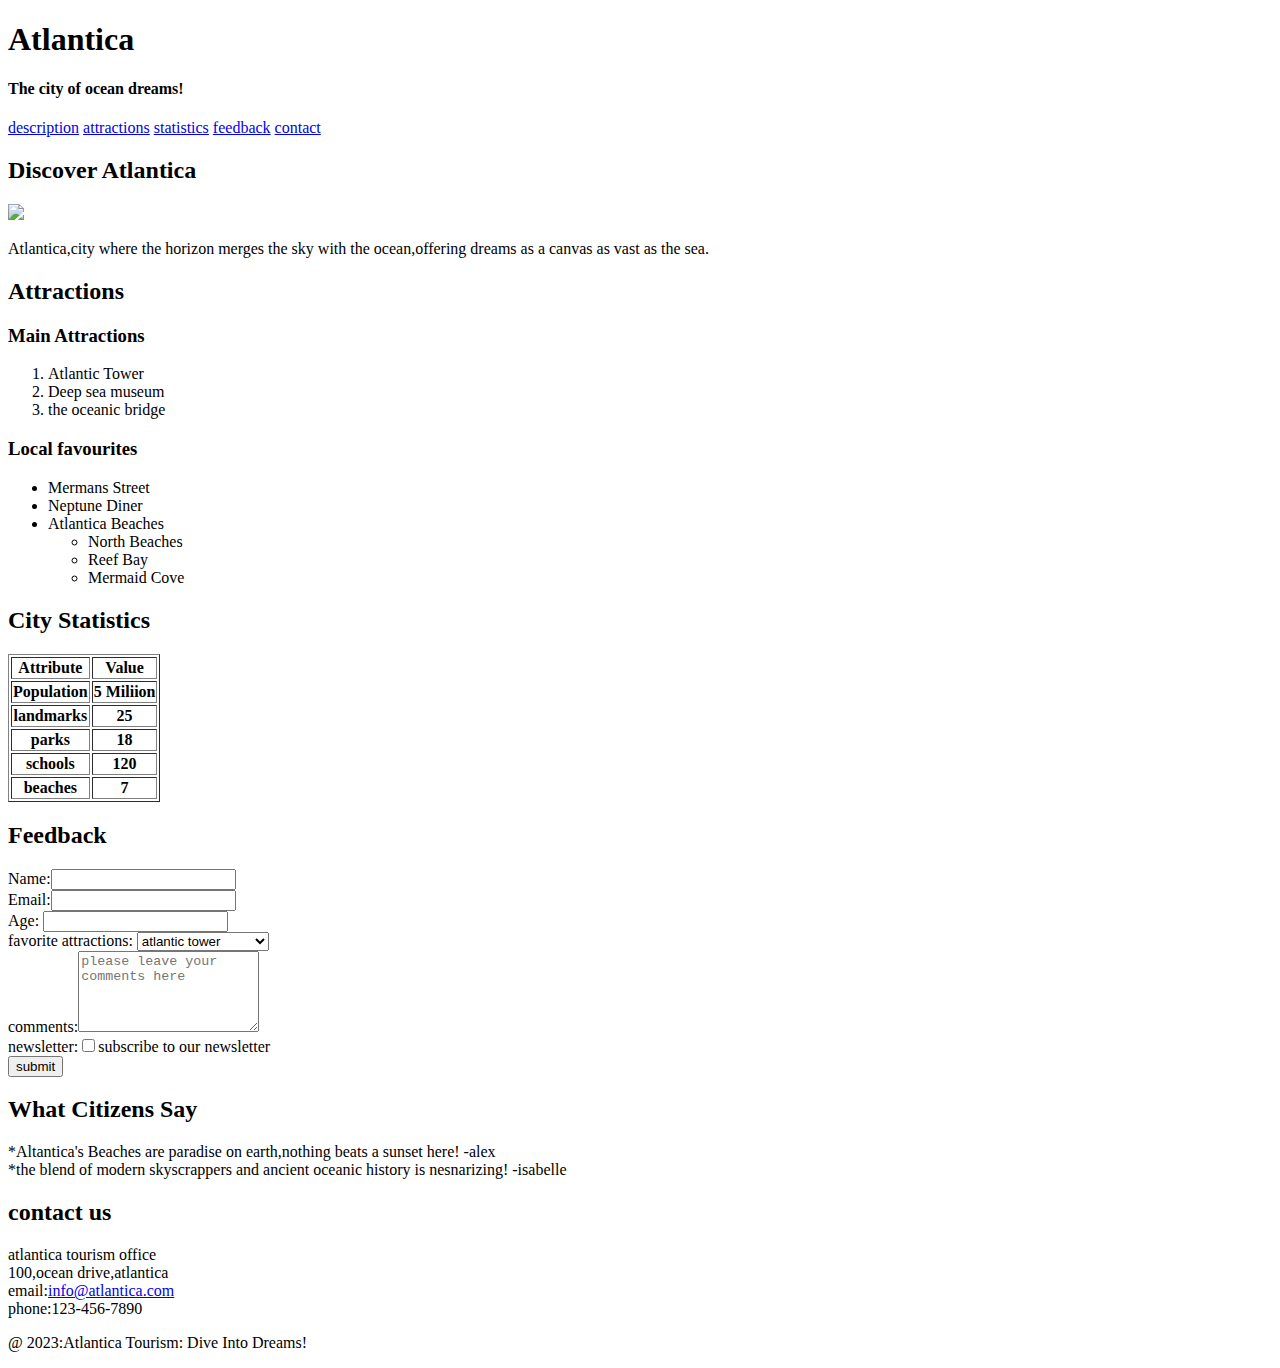
==== janproject.html @ 394d3043 "addjan" ====
<!DOCTYPE html>
<html lang="en">
<head>
    <meta charset="UTF-8">
    <meta name="viewport" content="width=device-width, initial-scale=1.0">
    <title> My Dream City in HTML</title>

</head>
<body>
    <h1>Atlantica</h1><p>

    </p>
    <h4>The city of ocean dreams!</h4><p>

    </p>
    <a href="description">description</a>
    <a href="description">attractions</a>
    <a href="description">statistics</a>
    <a href="description">feedback</a>
    <a href="description">contact</a>
    <p>

    </p>
    <h2>Discover Atlantica
    </h2>
    <p></p>
    <img src="https://media.istockphoto.com/id/1346087246/photo/atlantic-forest-river-in-brazil.jpg?s=612x612&w=0&k=20&c=sr8mZ4hfr8EurcK8jb6-PJorsmKTdcPH5h5h1miu1_U="><p>
    Atlantica,city where the horizon merges the sky with the ocean,offering dreams as a canvas as vast as the sea.
<p></p>
<h2>Attractions</h2><p></p>
<h3>Main Attractions</h3><p></p>
<ol type="1">
    <li>Atlantic Tower</li>
    <li>Deep sea museum</li>
    <li>the oceanic bridge</li>
</ol>
<p></p>
<h3>Local favourites</h3><p></p>
<ul type="disc">
    <li>Mermans Street</li>
    <li>Neptune Diner</li>
    <li>Atlantica Beaches</li>
    <ul type="circle">
        <li>North Beaches</li>
        <li>Reef Bay</li>
        <li>Mermaid Cove</li>
    </ul>
</ul>
<p></p>
<h2>City Statistics</h2><p></p>
<table border="1 px">
    <thead>
        <tr>
            <th>Attribute</th>
            <th>Value</th>
        </tr>
        <tr>
            <th>Population</th>
            <th>5 Miliion</th>
        </tr>
        <tr>
            <th>landmarks</th>
            <th>25</th>

        </tr>
        <tr>
            <th>parks</th>
            <th>18</th>
        </tr>
        <tr>
            <th>schools</th>
            <th>120</th>
        </tr>
        <tr>
            <th>beaches</th>
            <th>7</th>
        </tr>
    </thead>
</table>
<p></p>
<h2>Feedback</h2>
<form action="post">
    Name:<input type="text" required><br>
    Email:<input type="email"><br>
    Age:  <input type="number"><br>
    favorite attractions: <select name="drop" id="d1">
        <option value="">atlantic tower</option>
        <option value="">deep sea museum</option>
        <option value="">oceanic bridge</option>
    </select> <br>
    comments:<textarea rows=5 cols="20" placeholder="please leave your comments here"></textarea><br>
    newsletter:<input type="checkbox">subscribe to our newsletter<br>
    <button type="submit">submit</button><br>
</form>
<h2>What Citizens Say</h2>
*Altantica's Beaches are paradise on earth,nothing beats a sunset here! -alex
<br>
*the blend of modern skyscrappers and ancient oceanic history is nesnarizing!  -isabelle<br>
<h2>contact us</h2>
atlantica tourism office<br>
100,ocean drive,atlantica<br>
email:<a href="info@atlantica.com">info@atlantica.com</a><br>
phone:123-456-7890<p>
   @ 2023:Atlantica Tourism: Dive Into Dreams!


</body>
</html>
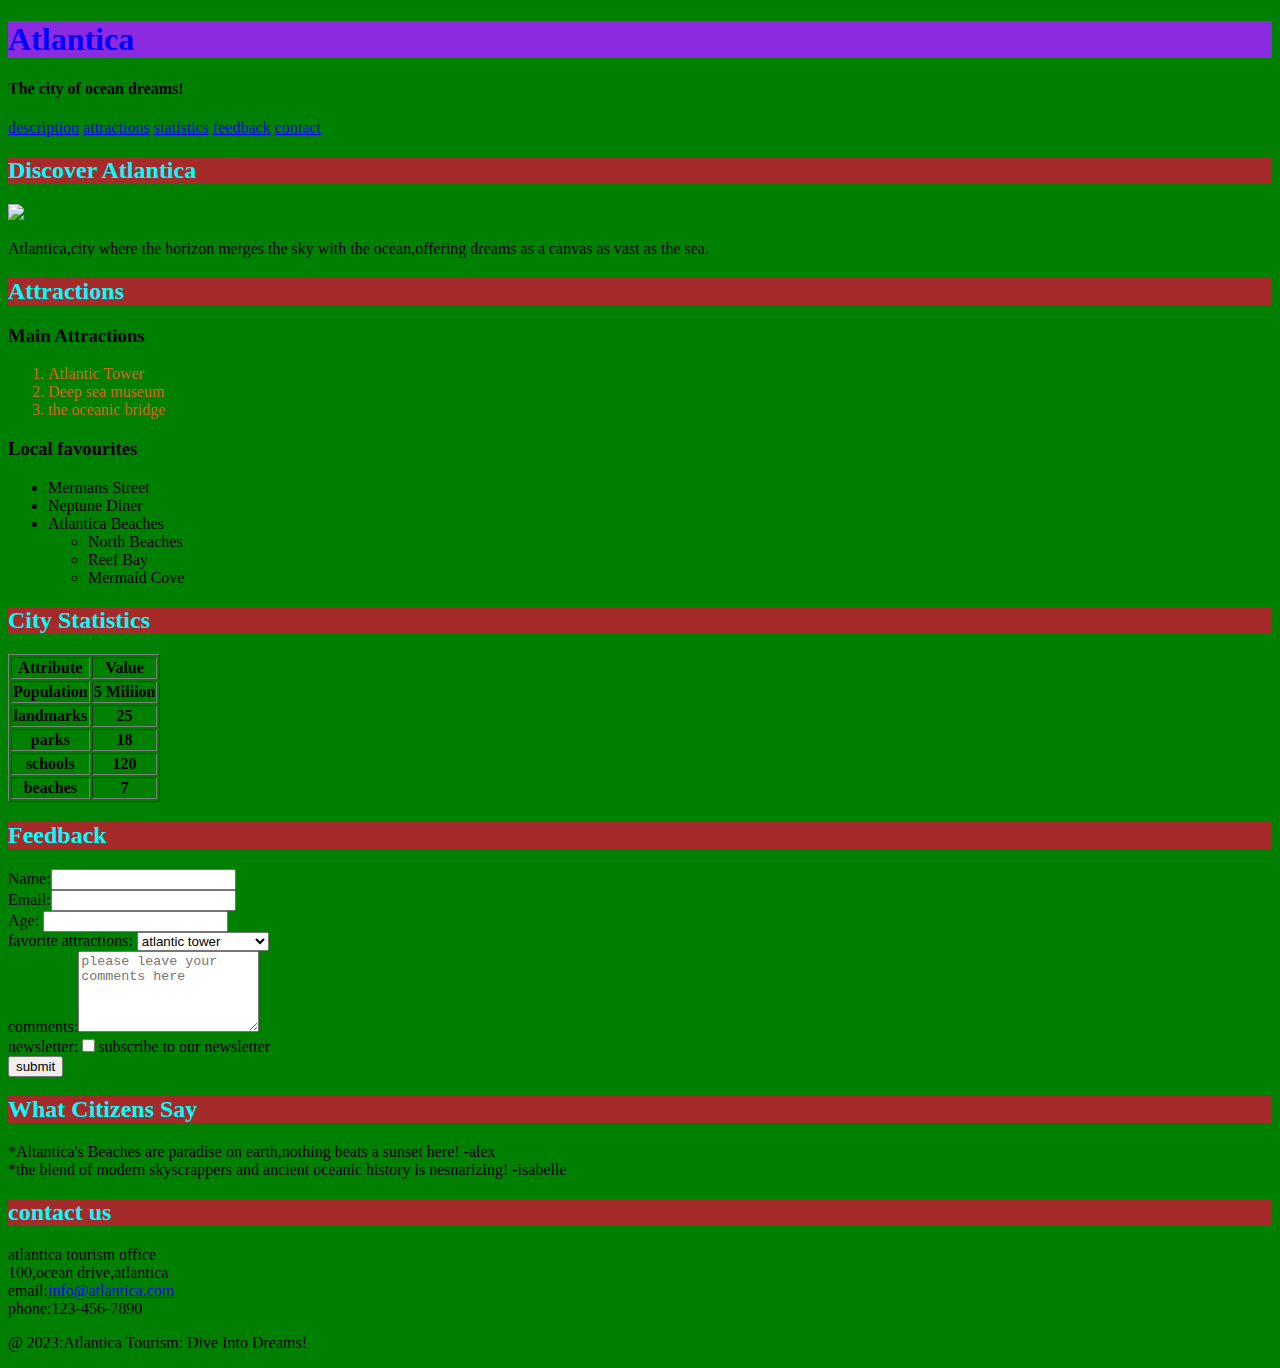
==== commit fd6d9a1b: "aaa" ====
--- a/janproject.html
+++ b/janproject.html
@@ -4,6 +4,7 @@
     <meta charset="UTF-8">
     <meta name="viewport" content="width=device-width, initial-scale=1.0">
     <title> My Dream City in HTML</title>
+    <link rel="stylesheet" href="style.css">
 
 </head>
 <body>
--- a/style.css
+++ b/style.css
@@ -0,0 +1,18 @@
+h1{
+    color: blue;
+    background-color: blueviolet;
+}
+h2{
+    color: aqua;
+    background-color: brown;
+}
+summary{
+    color: violet;
+}
+ol{
+    color: chocolate;
+
+}
+body{
+    background-color:green ;
+}